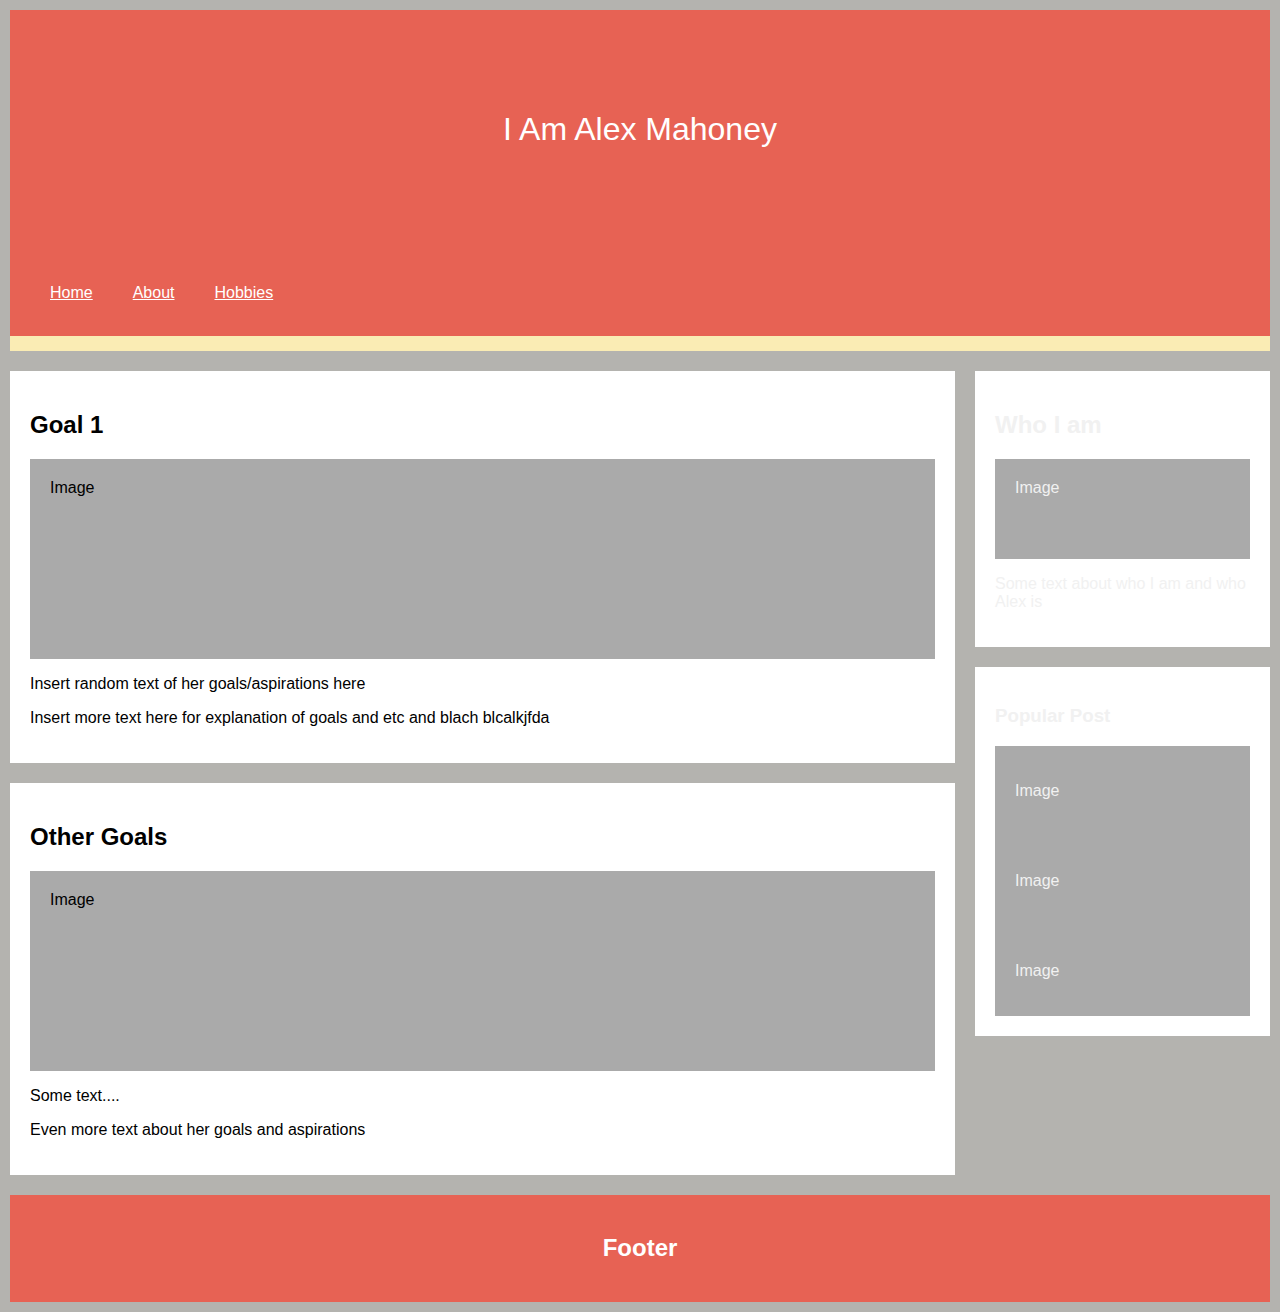
==== Module-5/Lizama_Mod5_2.html @ 31c390da "Updated 10/10/2024" ====
<!DOCTYPE html>
<html lang="en">
	<head>
		<title>Alex Mahoney Draft</title> 
		<link href="Lizama_Mod5_2(1).html">
		<link href="Lizama_Mod5_2(2).html">
		<meta charset="utf-8">
		<meta name="viewport" content="width=device-width, initial-scale=1">
		<style> 
			* {
				box-sizing: border-box;}
			body {
				padding: 10px; 
				font-family: Arial;
				background-color: #B4B3AF;
				margin: 0;}
			h1 { 
				font-weight: 400;}
			.header { 
				text-align: center; 
				background-color: #E76254;
				color: white; 
				padding: 80px; 
				text-align: center; 
				font-weight: 400;}
			
			#navbar { 
				overflow: hidden; 
				background-color: #E76254;
				position: sticky; 
				position: -webkit- sticky; 
				top: 0;
				padding: 20px;
				border-bottom: solid 15px #FAECB4;}

			#navbar a {
				float: left;
				display: block; 
				color: white; 
				text-align: center; 
				padding: 14px 20px; 
				text decoration: none;}

			#navbar a: hover {
				background-color: #E76254; 
				color: blue;}
			
			.leftcolumn { 
				float: left; 
				width: 75%;}
			
			.rightcolumn { 
				color: white;
				float: left; 
				width: 25%; 
				background;color:#f1f1f1;
				padding-left: 20px;}
			
			.img { 
				background-color: #aaa; 
				width: 100%; 
				padding: 20px;}

			.card {
				background-color: white; 
				padding: 20px; 
				margin-top: 20px;}
			
			.row::after { 
				content: "";
				display: table; 
				clear: both;}
			
			.footer {
				color: white;
				padding: 20px; 
				text-align: center; 
				background: #E76254; 
				margin-top: 20px;}

			@media screen and (max-width: 800px) {
				.leftcolumn, .rigthcolumn {
					width: 100%;
					padding: 0; 
				}
			}
		</style>
	</head>
	<body>

		<div class="header">
			<h1>I Am Alex Mahoney</h1>
		</div>

		<div id="navbar">
			<a href="#">Home</a>
			<a href="#">About</a>
			<a href="#">Hobbies</a>
		</div>
	
		<div class="row">
			<div class="leftcolumn">
				<div class="card">
					<h2>Goal 1</h2> 
					<div class="img" style="height:200px;">Image</div>
					<p>Insert random text of her goals/aspirations here</p>
					<p>Insert more text here for explanation of goals and etc and blach blcalkjfda</p>
				</div>
				<div class="card">
					<h2>Other Goals</h2>
					<div class="img" style="height:200px;">Image</div>
					<p>Some text....</p>
					<p>Even more text about her goals and aspirations</p>
				</div>
			</div>
			
			<div class="rightcolumn">
				<div class="card">
					<h2>Who I am</h2>
					<div class="img" style="height:100px;">Image</div>
					<p>Some text about who I am and who Alex is</p>
				</div>
				<div class="card">
					<h3>Popular Post</h3>
					<div class="img"><p>Image</p></div>
					<div class="img"><p>Image</p></div>
					<div class="img"><p>Image</p></div>
				</div>
			</div>
		</div>
		</div>
		<div class="footer">
			<h2>Footer</h2>
		</div>
	</body>
</html>
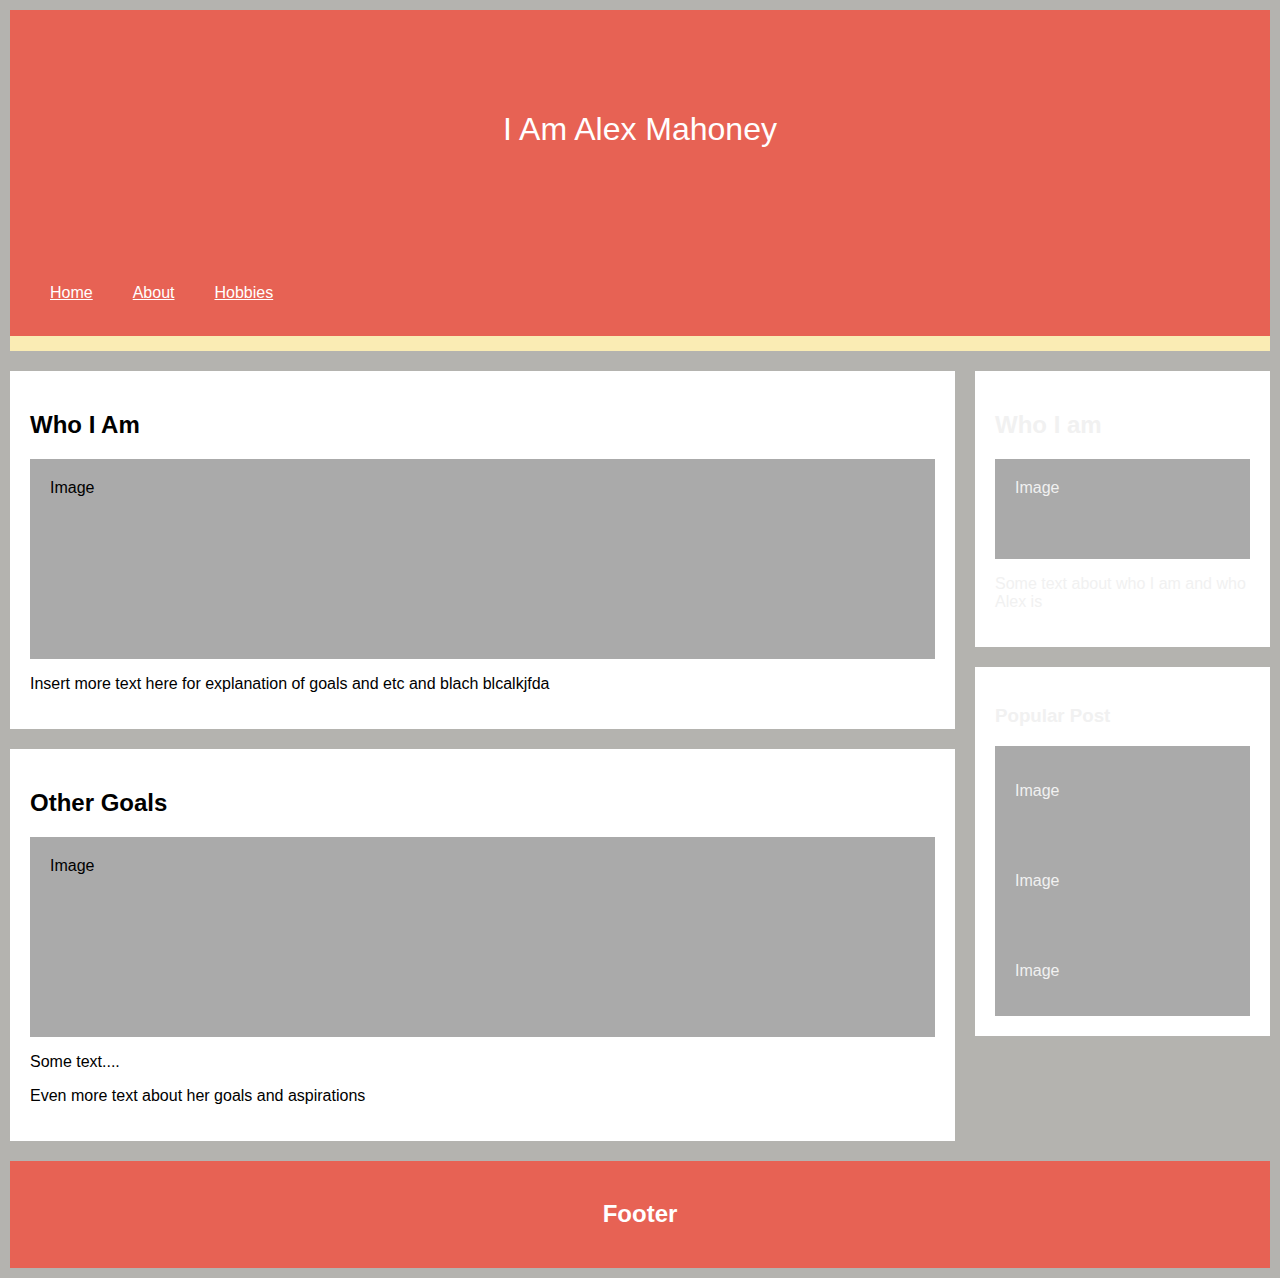
==== commit 5502d9f4: "Update 10/10/2024" ====
--- a/Module-5/Lizama_Mod5_2.html
+++ b/Module-5/Lizama_Mod5_2.html
@@ -101,9 +101,9 @@
 		<div class="row">
 			<div class="leftcolumn">
 				<div class="card">
-					<h2>Goal 1</h2> 
+					<h2>Who I Am</h2> 
 					<div class="img" style="height:200px;">Image</div>
-					<p>Insert random text of her goals/aspirations here</p>
+					<p></p>
 					<p>Insert more text here for explanation of goals and etc and blach blcalkjfda</p>
 				</div>
 				<div class="card">
